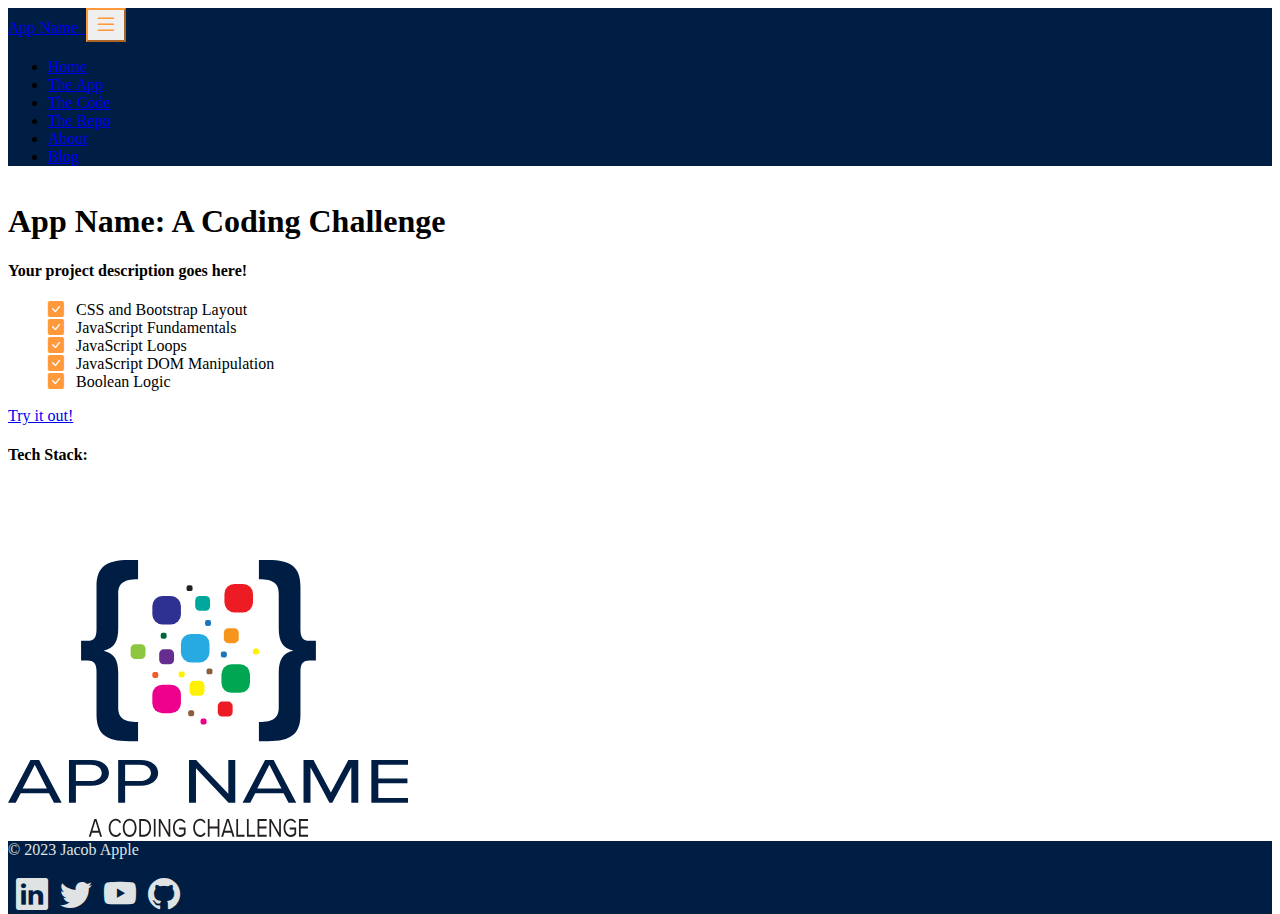
==== index.html @ 359e0447 "Initial commit" ====
<!DOCTYPE html>
<html lang="en">

<head>
    <meta charset="UTF-8">
    <meta http-equiv="X-UA-Compatible" content="IE=edge">
    <meta name="viewport" content="width=device-width, initial-scale=1.0">
    <title>AppName: Coding Challenge</title>

    <!--Bootstrap Icons-->
    <link rel="stylesheet" href="https://cdn.jsdelivr.net/npm/bootstrap-icons@1.10.3/font/bootstrap-icons.css">
    <!--DEVICONS-->
    <link rel="stylesheet" href="https://cdn.jsdelivr.net/gh/devicons/devicon@v2.15.1/devicon.min.css">
    <!--Bootstrap-->
    <link href="https://cdn.jsdelivr.net/npm/bootstrap@5.3.0-alpha1/dist/css/bootstrap.min.css" rel="stylesheet"
        integrity="sha384-GLhlTQ8iRABdZLl6O3oVMWSktQOp6b7In1Zl3/Jr59b6EGGoI1aFkw7cmDA6j6gD" crossorigin="anonymous">
    <!--MY CSS-->
    <link rel="stylesheet" href="/css/site.css" />
</head>



<body>


    <header>
        <nav class="navbar navbar-expand-lg navbar-dark" id="mainNav">
            <div class="container">
                <a class="navbar-brand" href="/index.html">App Name
                    <!--ADD LOGO HERE-->
                    <img src="" height="" />
                </a>

                <button class="navbar-toggler" type="button" data-bs-toggle="collapse"
                    data-bs-target="#navbarSupportedContent" aria-controls="navbarSupportedContent"
                    aria-expanded="false" aria-label="Toggle navigation">
                    <span class="navbar-toggler-icon-ja">
                        <i class="bi bi-list"></i>
                    </span>
                </button>
                <div class="collapse navbar-collapse" id="navbarSupportedContent">
                    <ul class="navbar-nav ms-auto mb-2 mb-lg-0">
                        <li class="nav-item">
                            <a class="nav-link active" aria-current="page" href="/index.html">Home</a>
                        </li>
                        <li class="nav-item">
                            <a class="nav-link" href="/app.html">The App</a>
                        </li>
                        <li class="nav-item">
                            <a class="nav-link" href="/code.html">The Code</a>
                        </li>
                        <li class="nav-item">
                            <!--CHANGE THIS BEFORE PUBLISHING-->
                            <a class="nav-link" href="https://github.com/Japple97/jsMiniTemplate">The Repo</a>
                        </li>
                        <li class="nav-item">
                            <!--LINK PORTFOLIO-->
                            <a class="nav-link" href="#">About</a>
                        </li>
                        <li class="nav-item">
                            <!--TO DO-->
                            <a class="nav-link" href="#">Blog</a>
                        </li>
                    </ul>
                </div>
            </div>
        </nav>
    </header>

    <main class="content container">
        <div class="row align-items-center row-cols-1 row-cols-md-2 h-100">
            <div class="col">
                <h1 class="display-5">App Name: A Coding Challenge</h1>
                <h4 class="lead">Your project description goes here!</h4>
                <ul class="checkList">
                    <li>
                        <i class="bi bi-check-square-fill"></i>
                        <span>CSS and Bootstrap Layout</span>
                    </li>
                    <li>
                        <i class="bi bi-check-square-fill"></i>
                        <span>JavaScript Fundamentals</span>
                    </li>
                    <li>
                        <i class="bi bi-check-square-fill"></i>
                        <span>JavaScript Loops</span>
                    </li>
                    <li>
                        <i class="bi bi-check-square-fill"></i>
                        <span>JavaScript DOM Manipulation</span>
                    </li>
                    <li>
                        <i class="bi bi-check-square-fill"></i>
                        <span>Boolean Logic</span>
                    </li>
                </ul>
                <div>
                    <a href="/app.html" class="btn btn-outline-primary btn-large">Try it out!</a>
                </div>
                <h4 class="mt-3">Tech Stack:</h4>
                <div>
                    <i class="devIcons devicon-javascript-plain colored"></i>
                    <i class="devIcons devicon-html5-plain colored"></i>
                    <i class="devIcons devicon-css3-plain colored"></i>
                    <i class="devIcons devicon-bootstrap-plain colored"></i>
                </div>
            </div>
            <div class="col order-first order-md-last">
                <!--ADD APP LOGO-->
                <img src="/img/APPNAMELogo.svg" class="img-fluid appLogo" alt="App Logo" />
            </div>
        </div>
    </main>


    <footer class="container-fluid py-3">
        <div class="container">
            <div class="row row-cols-1 row-cols-lg-3 align-items-center">
                <div class="col text-lg-start text-center order-last order-lg-first">
                    &copy 2023 Jacob Apple
                </div>
                <div class="col">
                    <!--INSERT FOOTER LOGO HERE-->
                    <img src="" height="" />
                </div>
                <div class="col text-center text-lg-end">
                    <a href="#"><i class="bi bi-linkedin socialicons"></i></a>
                    <a href="#"><i class="bi bi-twitter socialicons"></i></a>
                    <a href="#"><i class="bi bi-youtube socialicons"></i></a>
                    <a href="#"><i class="bi bi-github socialicons"></i></a>
                </div>
            </div>
        </div>
    </footer>

    <!--Bootstrap Script-->
    <script src="https://cdn.jsdelivr.net/npm/bootstrap@5.3.0-alpha1/dist/js/bootstrap.bundle.min.js"
        integrity="sha384-w76AqPfDkMBDXo30jS1Sgez6pr3x5MlQ1ZAGC+nuZB+EYdgRZgiwxhTBTkF7CXvN"
        crossorigin="anonymous"></script>
</body>


</html>
---- css/site.css ----
:root {
    /* CHANGES COLORS TO MATCH PORTFOLIO SCHEME */
    --ja-primary-color: #001e43;
    --ja-secondary-color: #ff993b;
    --ja-dark-color: #1b1b1b;
    --ja-light-color: #dfe3e4;

    --ja-navbar-toggler-glow: rgba(255, 153, 59, .6);
    --ja-navbar-toggler-color: #ff993b;

}





html,
body{
    height: 100%;


}

body {
    display: flex;
    flex-direction: column;
}

.content {
    flex: 1 0 auto;
}

footer {
    flex-shrink: 0;
}

/* START: nav bar overrides */
#mainNav {
    background-color: var(--ja-primary-color);
}

#mainNav button {
    border-color: var(--ja-secondary-color);
}

.navbar-toggler {
    color: var(--ja-navbar-toggler-glow);
}

.navbar-toggler-icon-ja {
    color: var(--ja-navbar-toggler-color);
    font-size: 1.5rem;
}

/*END: nav bar overrides */

/* FOOTER STYLES START */

footer {
    background-color: var(--ja-primary-color);
    color: var(--ja-light-color);
}

.socialicons {
    font-size: 2rem;
    padding-left: .5rem;
    color: var(--ja-light-color);
}

.socialicons:hover {
    color: var(--ja-secondary-color);
}

/* FOOTER STYLES END */

.appLogo {
    max-width: 400px;
}

.checkList {
    list-style-type: none;
}

.checkList>li i {
    color: var(--ja-secondary-color);
    padding-right: .5rem;
}

.devIcons {
    font-size: 4rem;
    padding-left: .5rem;
}
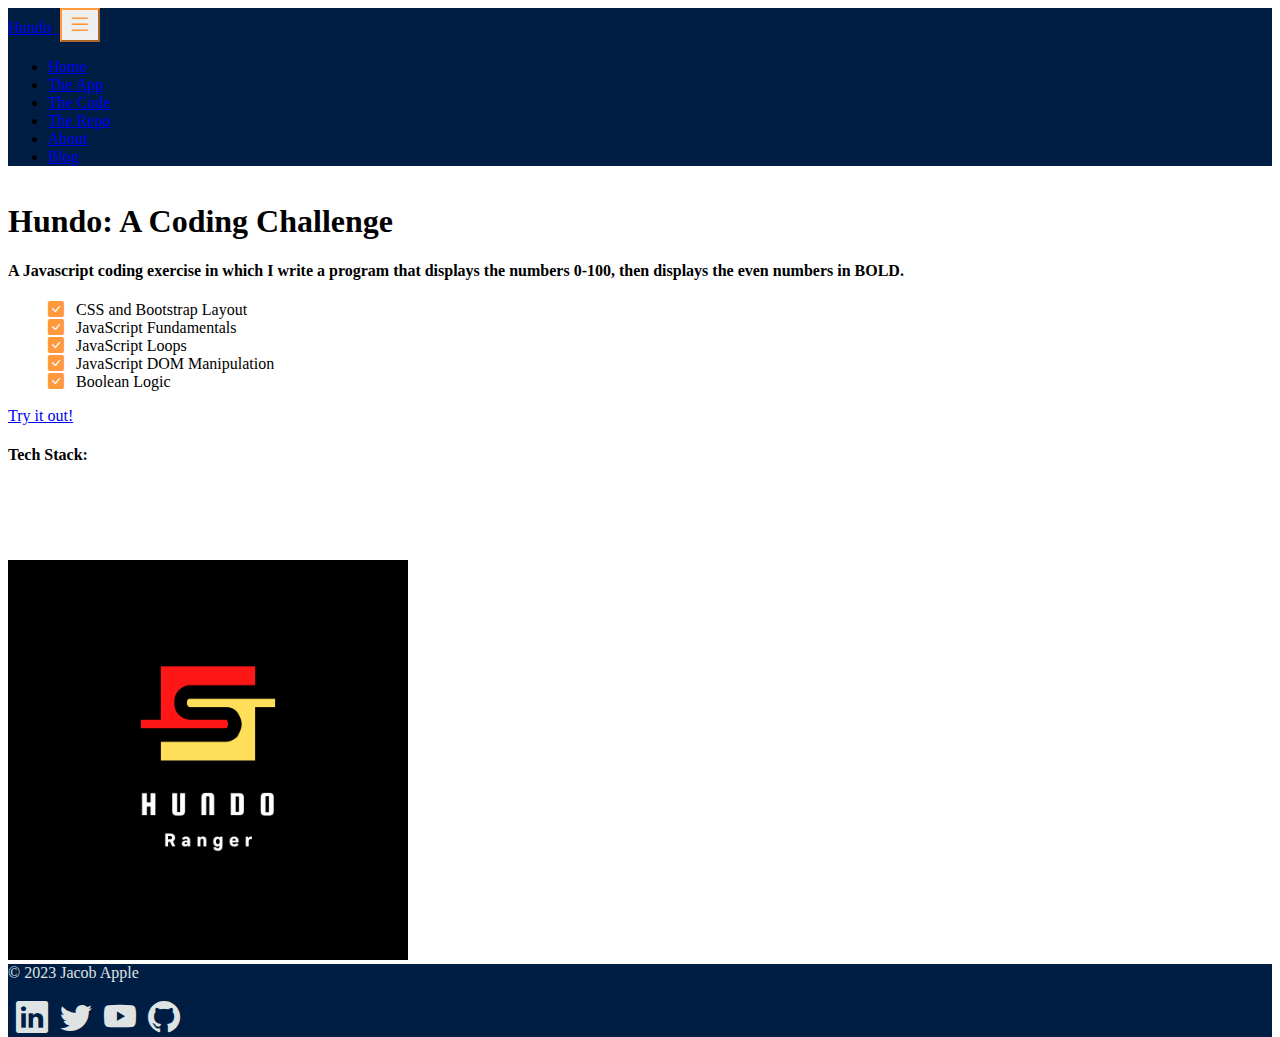
==== commit b28964a0: "commit4" ====
--- a/index.html
+++ b/index.html
@@ -5,7 +5,7 @@
     <meta charset="UTF-8">
     <meta http-equiv="X-UA-Compatible" content="IE=edge">
     <meta name="viewport" content="width=device-width, initial-scale=1.0">
-    <title>AppName: Coding Challenge</title>
+    <title>Hundo: Coding Challenge</title>
 
     <!--Bootstrap Icons-->
     <link rel="stylesheet" href="https://cdn.jsdelivr.net/npm/bootstrap-icons@1.10.3/font/bootstrap-icons.css">
@@ -26,7 +26,7 @@
     <header>
         <nav class="navbar navbar-expand-lg navbar-dark" id="mainNav">
             <div class="container">
-                <a class="navbar-brand" href="/index.html">App Name
+                <a class="navbar-brand" href="/index.html">Hundo
                     <!--ADD LOGO HERE-->
                     <img src="" height="" />
                 </a>
@@ -51,7 +51,7 @@
                         </li>
                         <li class="nav-item">
                             <!--CHANGE THIS BEFORE PUBLISHING-->
-                            <a class="nav-link" href="https://github.com/Japple97/jsMiniTemplate">The Repo</a>
+                            <a class="nav-link" href="https://github.com/Japple97/JAHundo">The Repo</a>
                         </li>
                         <li class="nav-item">
                             <!--LINK PORTFOLIO-->
@@ -70,8 +70,8 @@
     <main class="content container">
         <div class="row align-items-center row-cols-1 row-cols-md-2 h-100">
             <div class="col">
-                <h1 class="display-5">App Name: A Coding Challenge</h1>
-                <h4 class="lead">Your project description goes here!</h4>
+                <h1 class="display-5">Hundo: A Coding Challenge</h1>
+                <h4 class="lead">A Javascript coding exercise in which I write a program that displays the numbers 0-100, then displays the even numbers in <strong>BOLD.</strong></h4>
                 <ul class="checkList">
                     <li>
                         <i class="bi bi-check-square-fill"></i>
@@ -107,7 +107,7 @@
             </div>
             <div class="col order-first order-md-last">
                 <!--ADD APP LOGO-->
-                <img src="/img/APPNAMELogo.svg" class="img-fluid appLogo" alt="App Logo" />
+                <img src="/img/hundo_500.png" class="img-fluid appLogo" alt="App Logo" />
             </div>
         </div>
     </main>
--- a/css/site.css
+++ b/css/site.css
@@ -89,4 +89,12 @@
 .devIcons {
     font-size: 4rem;
     padding-left: .5rem;
+}
+
+.even {
+    font-weight: bolder;
+}
+
+.odd {
+    
 }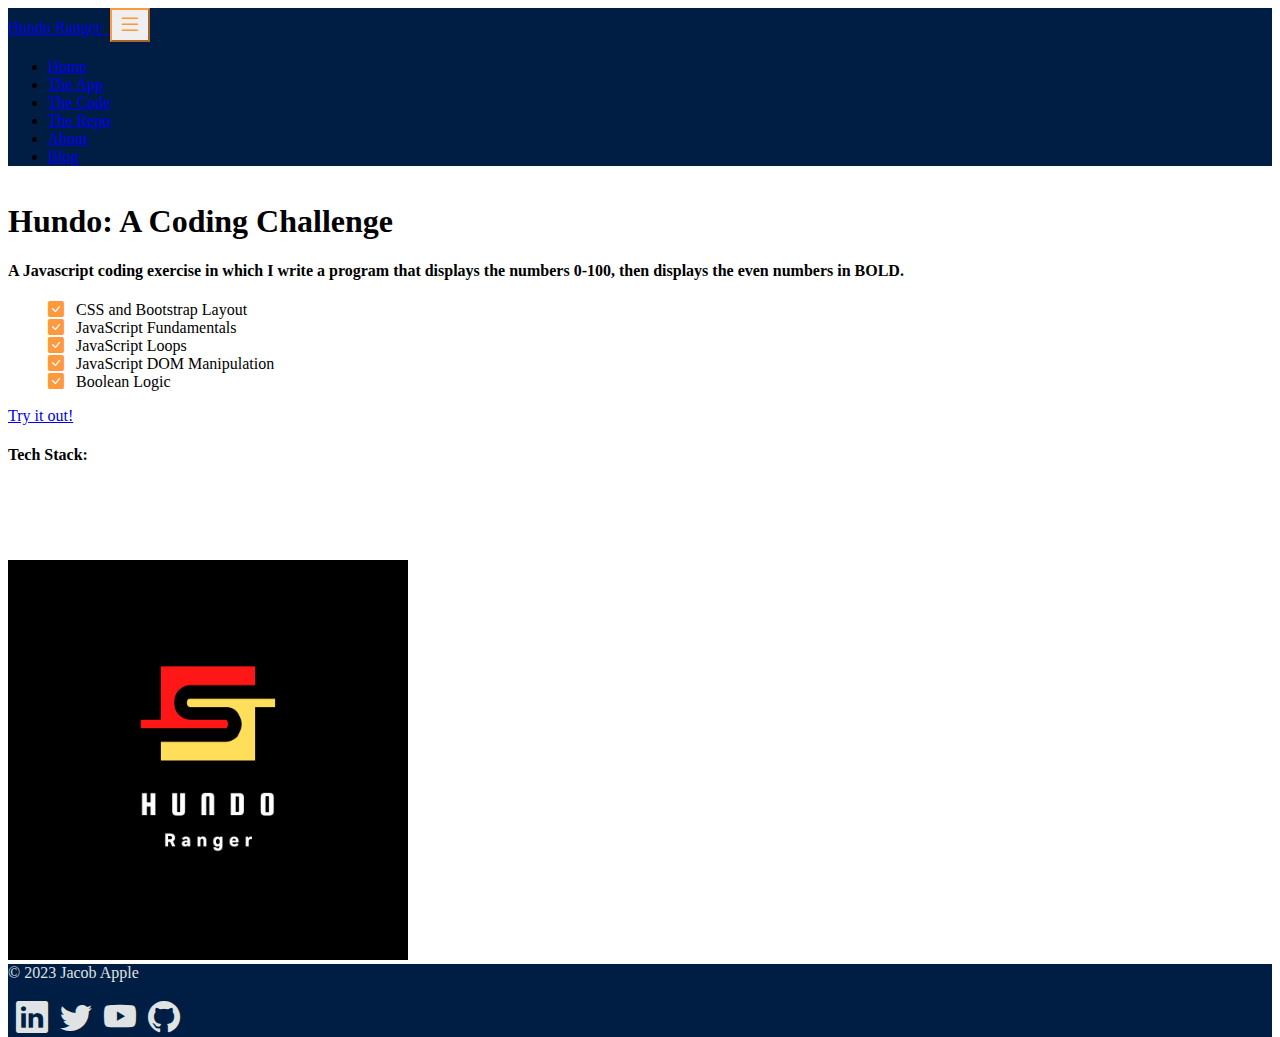
==== commit bc99f897: "hundo Ranger commit" ====
--- a/index.html
+++ b/index.html
@@ -26,7 +26,7 @@
     <header>
         <nav class="navbar navbar-expand-lg navbar-dark" id="mainNav">
             <div class="container">
-                <a class="navbar-brand" href="/index.html">Hundo
+                <a class="navbar-brand" href="/index.html">Hundo Ranger
                     <!--ADD LOGO HERE-->
                     <img src="" height="" />
                 </a>
